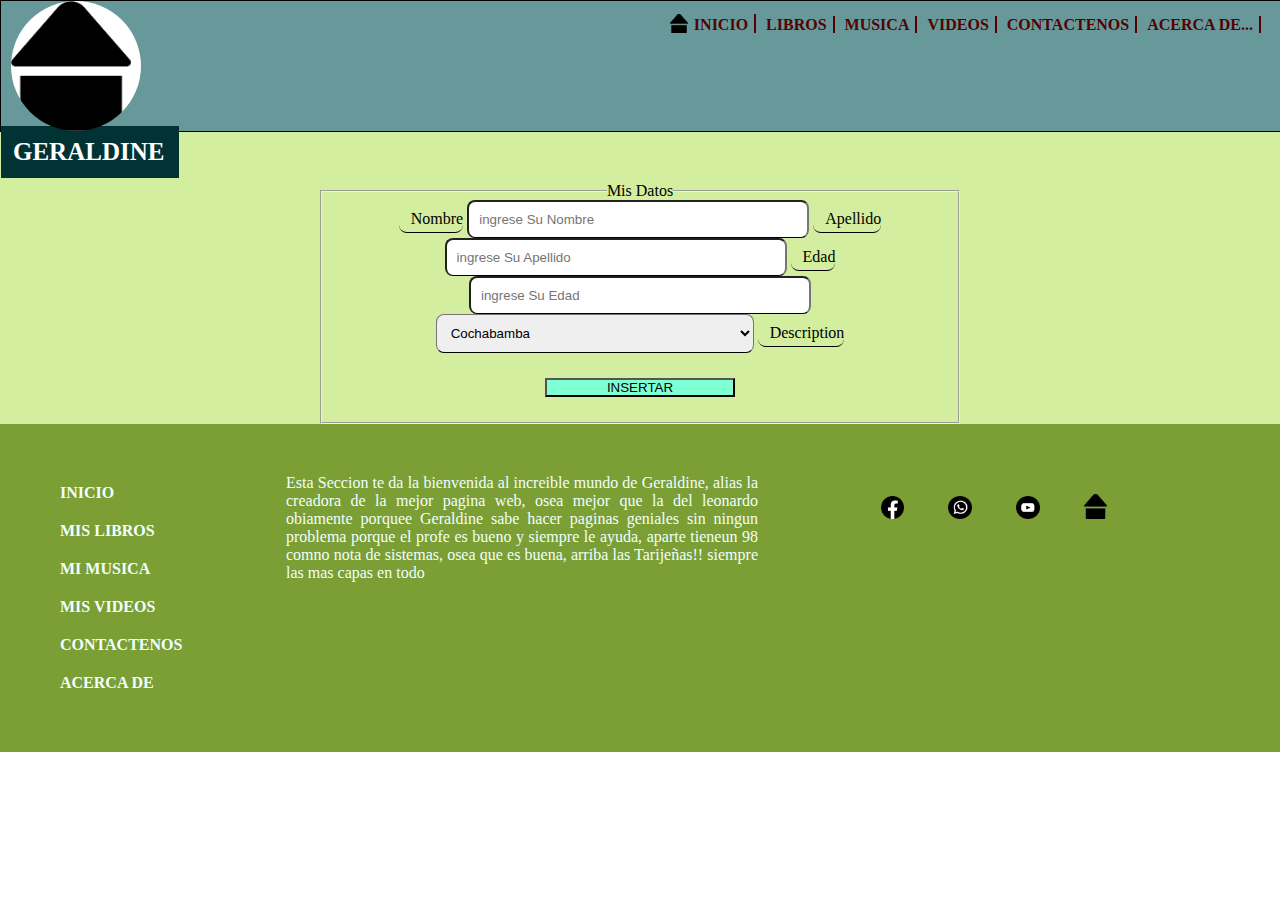
==== contacteme.html @ 13eb36b0 "Mi primer commit" ====
<!DOCTYPE html>
<html lang="en">
<head>
    <meta charset="UTF-8">
    <meta name="viewport" content="width=device-width, initial-scale=1.0">
    <link rel="stylesheet" href="css/estilo.css">
    <link rel="stylesheet" href="css/contacteme.css">
    <title>Document</title>
</head>
<body>
    <!--Aqui pondremos la cabecera de la web-->
 <div id="contenidoCabecera">
    
 <div id="cabeceraImagenNombre">
    <div id="imagenNombreRedondo"></div>
    <div id="nombreRectangulo">Geraldine</div>

 </div>
 <div id="cabeceraMenu">
    <ul>
        <li id="LogoInicio"><a href="index.html">INICIO</a></li>
        <li><a href="#">LIBROS</a></li>
        <li><a href="#">MUSICA</a></li>
        <li><a href="galeria.html">VIDEOS</a></li>
        <li><a href="contacteme.html">CONTACTENOS</a></li>
        <li><a href="#">ACERCA DE...</a></li>
       
    </ul>

 </div>


 </div>   
<!--Aqui pondremos el cuerpo del index-->
<div id="contenidoCuerpo">
    <div id="formularioDatos">
        <fieldset>
            <legend>Mis Datos</legend>
            <form>
                <label>Nombre</label>
                <input type="text" placeholder="ingrese Su Nombre">
                <label>Apellido</label>
                <input type="text" placeholder="ingrese Su Apellido">
                <label>Edad</label>
                <input type="number" placeholder="ingrese Su Edad">
                <select>
                    <option value="cbba">Cochabamba</option>
                    <option value="cbba">Tarija</option>
                    <option value="cbba">Santa Cruz</option>
                    <option value="cbba">Potosi</option>
                    <option value="cbba">La Paz</option>
                </select>
                <label>Description</label>
                <testarea></testarea>
                <input type="button" value="INSERTAR">
            </form>
        </fieldset>
    </div>
</div>
<!--Aqui pondremos el pie de pagina-->

<footer>
    <id id="MarcoFooter">
    <div id="MenuFooter">
        <nav>
            <a href="index.html">INICIO</a>
            <a href="#">MIS LIBROS</a>
            <a href="#">MI MUSICA</a>
            <a href="galeria.html">MIS VIDEOS</a>
            <a href="contacteme.html">CONTACTENOS</a>
            <a href="#">ACERCA DE</a>
        </nav>
    </div>
    <div id="ContenidoFooter">
        <P>Esta Seccion te da la bienvenida al increible mundo de Geraldine, alias la creadora de la mejor pagina web, osea mejor que la del leonardo obiamente porquee Geraldine sabe hacer paginas geniales sin ningun problema porque el profe es bueno y siempre le ayuda, aparte tieneun 98 comno nota de sistemas, osea que es buena, arriba las Tarijeñas!! siempre las mas capas en todo</P>
    </div>
    <div id="SocialFooter">
        <ul class="SocialesFooter">
            <li><img src="/img/Recurso 3.png"></li>
            <li><img src="/img/Recurso 4.png"></li>
            <li><img src="/img/Recurso 5.png"></li>
            <li><img src="/img/Recurso 7.png"></li>
        </ul>
    </div>
    </div>
</footer>
</body>
</html>
---- css/estilo.css ----
*{
    margin: 0;
    padding: 0;
}
#contenidoCabecera{
    width: 100%;
    border: 1px solid black;
    background-color: #67999A;
    display: flex;
}
#cabeceraImagenNombre{
    flex: 30%;

}
#cabeceraMenu{
    flex: 70%;
    margin: 15px 20px 0 0;
    text-align: right;

}
ul li{
    color: #550101;
    text-decoration: none;
    display: inline;
    border-right: solid 2px #550101;
}
#contenidoCuerpo{
    width: 100%;
    background-color: #D3EE9F;
    display: flex;
    padding-top: 50px;
}
#CuerpoImagen{
    flex: 40%;
}
#CuerpoDetalle{
    flex: 60%;
}
footer{
    width: 100%;
    background-color: #7b9e35;
}
#ul li:last-child{
    border-right: none;
}
#MenuFooter{
    flex: 20%;
}
#ContenidoFooter{
    flex: 40%;
    text-align: justify;
    color: azure;
}
#SocialFooter{
    flex: 40%;
    text-align: center;
}
#imagenNombreRedondo{
    width: 130px;
    position: relative;
    z-index: 1000;
    height: 130px;
    background-color: white;
    display: flex;
    border-radius: 75px;
    left: 10px;
    background-image: url("../img/Recurso\ 7.png");
    background-repeat: no-repeat;
    background-size: contain;
}
#nombreRectangulo{
    background-color: #013334;
    width: 12%;
    padding: 12px;
    color: white;
    font-size: 25px;
    text-transform: uppercase;
    font-weight: bold;
    position: absolute;
    top: 14%;
}
ul li a{
    color: #550101;
    text-decoration: none;
    text-transform: uppercase;
    font-weight: bold;
    padding: 6px;
}
ul li a:hover{
    color: white;
    text-decoration: underline;
}
#LogoInicio{
    background-image: url("../img/Recurso\ 7.png");
    padding: 2px 0 0 18px;
    background-size: 18px;
    background-repeat: no-repeat;
}
#BorderImagen{
    background-color: #d46b68;
    padding: 20px;
    text-align: center;
    border-radius: 20px;
    width: 70%;
    height: 400px;
    margin: auto;
}
img{
    border-radius: 10px;
}
h1{
    text-align: center;
    font-weight: bold;
    text-transform: uppercase;
}
#DatosDetalle{
    text-align: justify;
    padding: 30px;
}
#Botones{
    display: flex;
    padding: 30px;
}
#BotonFavorito{
    flex: 50%;
}
#BotonUbicacion{
    flex: 50%;
}
.DisenoBoton{
    width: 250px;
    background-color: #cccccc;
    border-radius: 20px;
    background-size: 28px;
    background-repeat: no-repeat;
    padding: 20px 20px 20px 40px;
    background-position: left 5px center;
}
#MarcoFavorito{
    background-image: url(../img/Recurso\ 13.png);
}#MarcoUbicacion{
    background-image: url(../img/Recurso\ 2.png);
}
.DisenoBoton:hover{
    opacity: 50%;
    Cursor: Pointer;
}
nav a{
    display: block;
    padding: 10px;
    text-decoration: none;
    color: azure;
    font-weight: bold;
}
nav a:hover{
    color: #550101;
    font-size: 15px;
}
.SocialesFooter li{
    border: none;
}
li img{
    width: 5%;
    padding: 20px 20px 20px 20px;
}
li img:hover{
    opacity: 60%;
    cursor: pointer;
    width: 6%;
}
#MarcoFooter{
    display: flex;
    padding: 50px;
}
---- css/contacteme.css ----
#formularioDatos{
    width: 50%;
    margin: 0 auto;
    text-align: center;
    background-color: #d3ee9f;
}
input[type=text],label,input[type=number],select,textarea{
    padding: 10px;
    width: 50%;
    border-radius: 8px;
    outline: none;
    border-bottom: 1px solid black;
}
input[type=button]{
    width: 30%;
    margin: 25px;
    background-color: aquamarine;
}
input[type=button]:hover{
    background: linear-gradient(45deg,greenYellow,dodgerblue);
    cursor: pointer;
}
label{
    width: 50%;
    padding: 15px 0px 5px 12px;
}
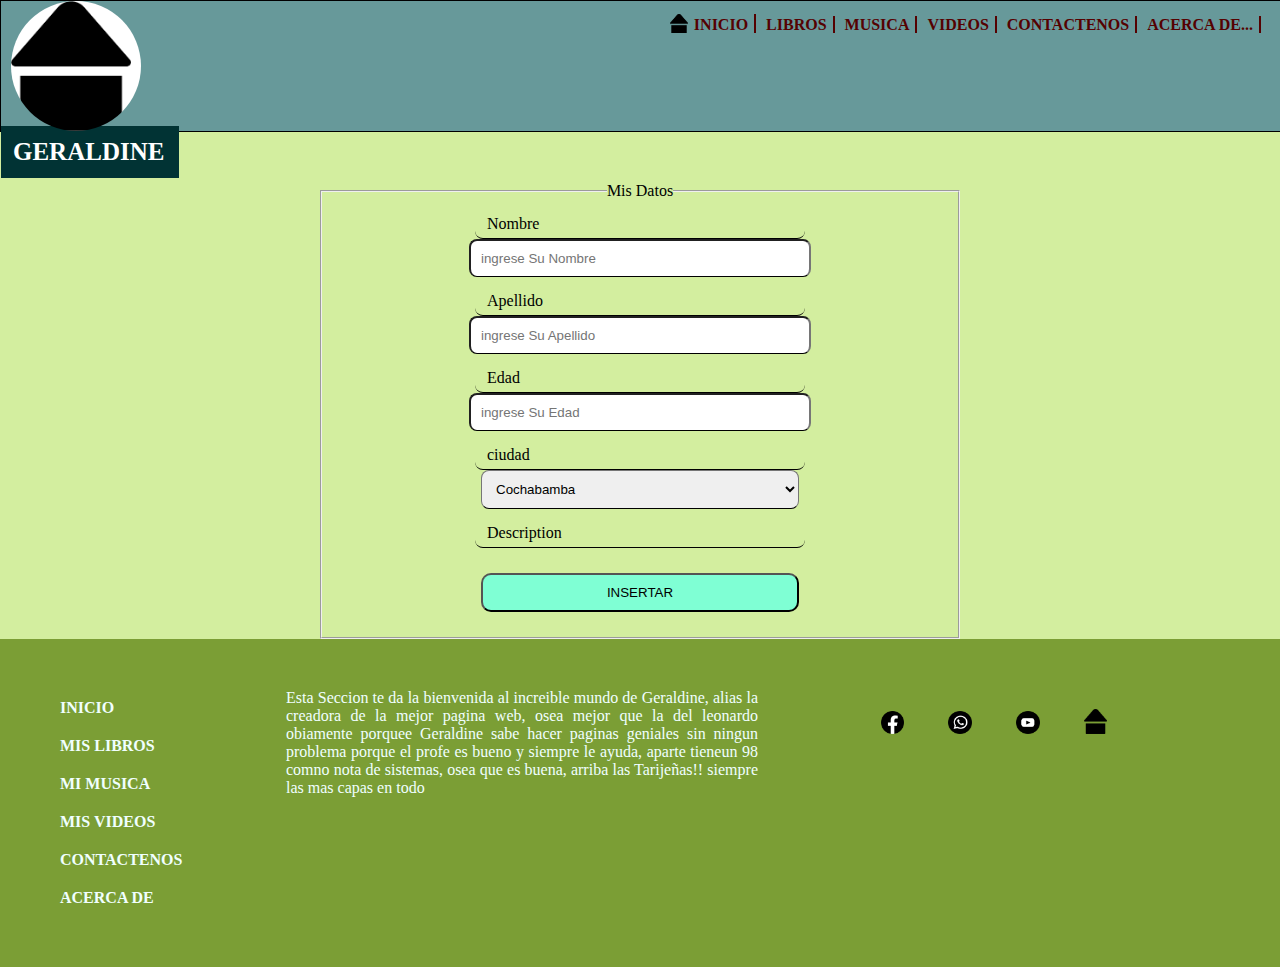
==== commit bf538f08: "Mi primer commit" ====
--- a/contacteme.html
+++ b/contacteme.html
@@ -43,6 +43,7 @@
                 <input type="text" placeholder="ingrese Su Apellido">
                 <label>Edad</label>
                 <input type="number" placeholder="ingrese Su Edad">
+                <label>ciudad</label>
                 <select>
                     <option value="cbba">Cochabamba</option>
                     <option value="cbba">Tarija</option>
--- a/css/contacteme.css
+++ b/css/contacteme.css
@@ -12,9 +12,11 @@
     border-bottom: 1px solid black;
 }
 input[type=button]{
-    width: 30%;
+    width: 50%;
     margin: 25px;
     background-color: aquamarine;
+    padding: 10px;
+    border-radius: 10px;
 }
 input[type=button]:hover{
     background: linear-gradient(45deg,greenYellow,dodgerblue);
@@ -23,4 +25,6 @@
 label{
     width: 50%;
     padding: 15px 0px 5px 12px;
+    display: inline-block;
+    text-align: left;
 }